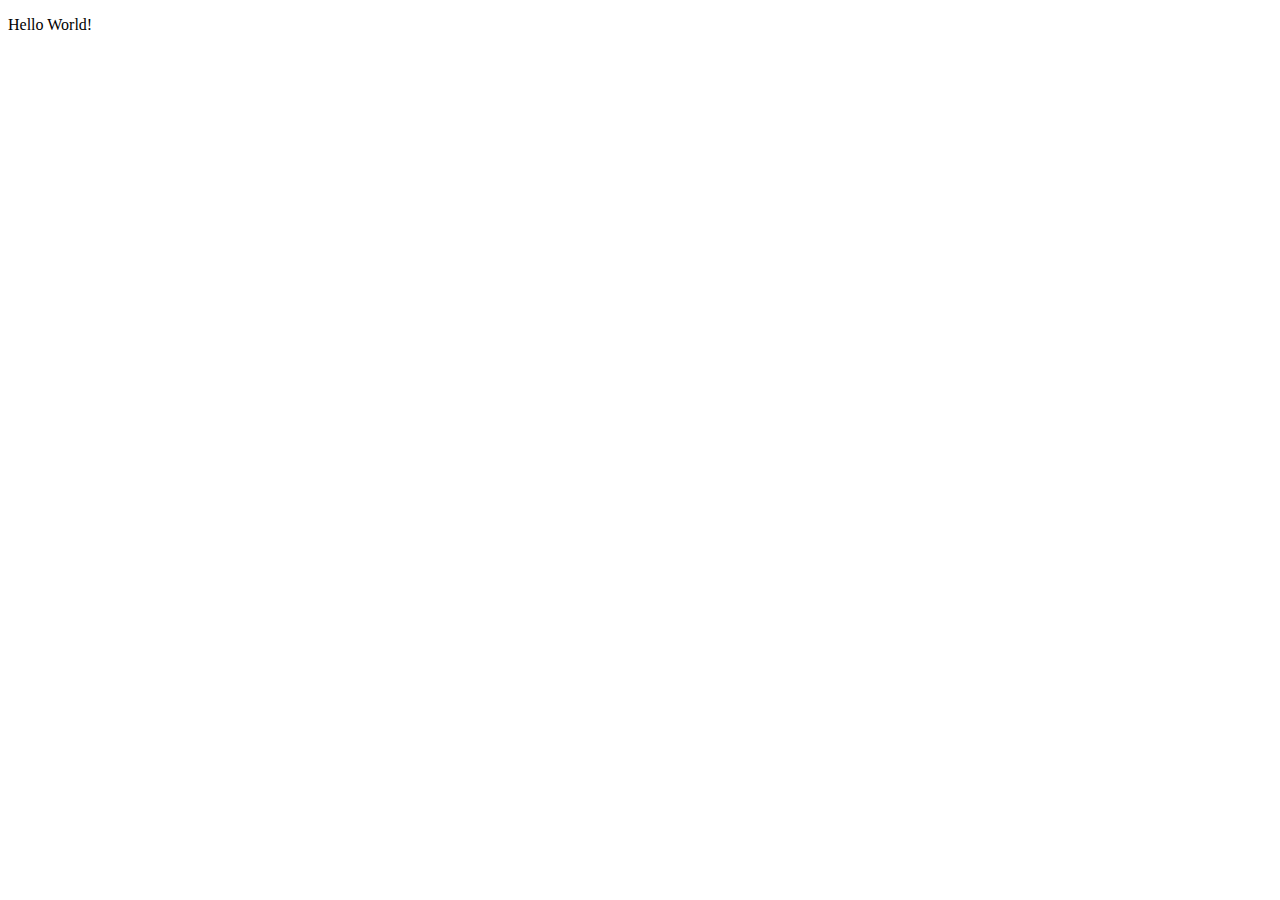
==== index.html @ abfd8ae1 "Initial commit" ====
<!DOCTYPE html>
<html>
<head>
    <meta charset="utf-8" />
    <meta http-equiv="X-UA-Compatible" content="IE=edge">
    <title>Page Title</title>
    <meta name="viewport" content="width=device-width, initial-scale=1">
    <link rel="stylesheet" type="text/css" media="screen" href="main.css" />
    <script src="js/jquery-3.3.1.js"></script>
    <script src="main.js"></script>
</head>
<body>
    <p>Hello World!</p>
</body>
</html>
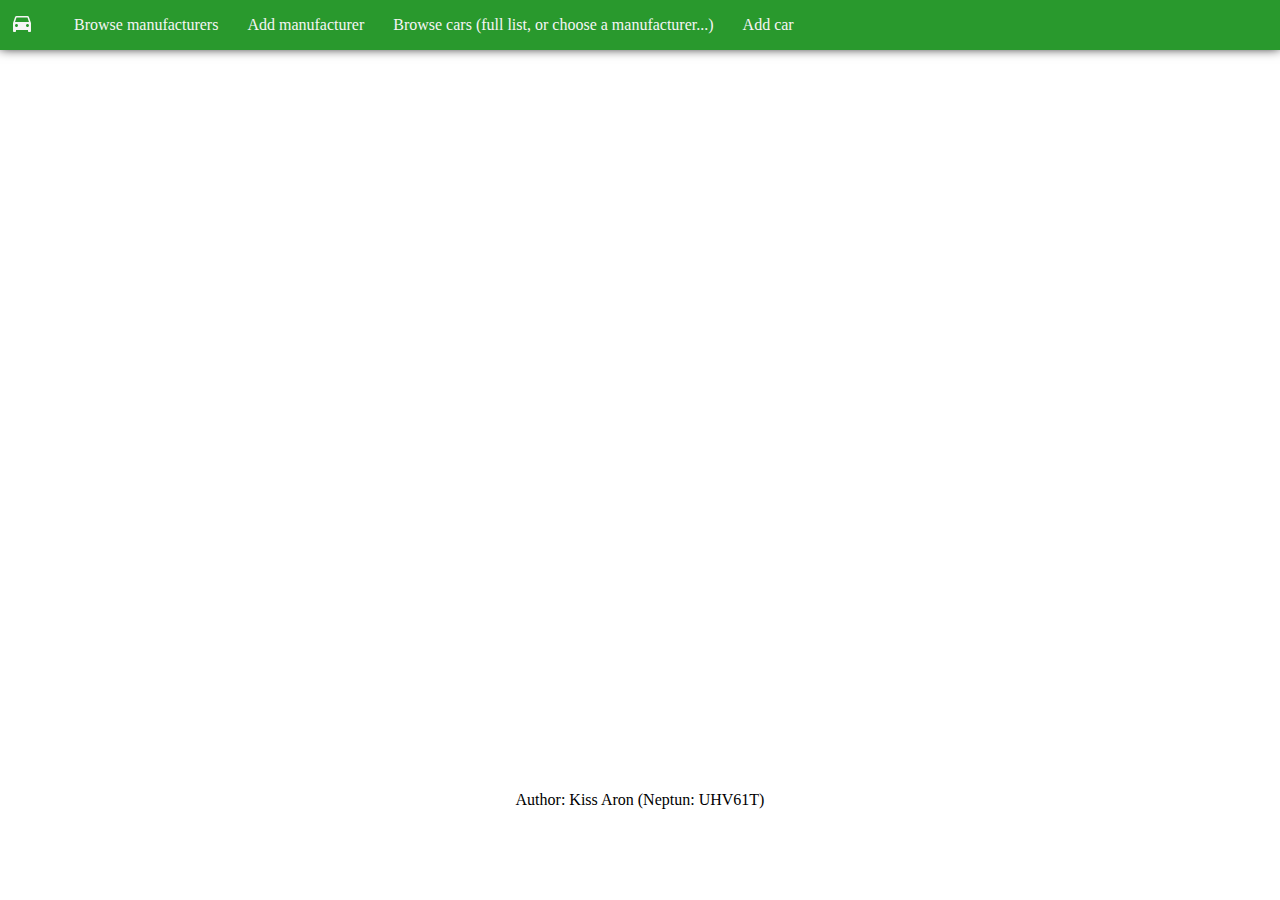
==== commit 0d97d3d8: "Add basic styling and menubar" ====
--- a/index.html
+++ b/index.html
@@ -3,13 +3,23 @@
 <head>
     <meta charset="utf-8" />
     <meta http-equiv="X-UA-Compatible" content="IE=edge">
-    <title>Page Title</title>
+    <title>Car Registry System | Web Technologies Assignment</title>
     <meta name="viewport" content="width=device-width, initial-scale=1">
-    <link rel="stylesheet" type="text/css" media="screen" href="main.css" />
+    <link rel="stylesheet" type="text/css" media="screen" href="css/main.css" />
     <script src="js/jquery-3.3.1.js"></script>
-    <script src="main.js"></script>
+    <script src="js/main.js"></script>
 </head>
 <body>
-    <p>Hello World!</p>
+    <div id="menubar">
+        <!-- menubar is going to be loaded here-->
+    </div>
+    
+    <div id="content">
+        <!-- page content is going to be loaded here -->
+    </div>
+
+    <div id="footer">
+        <!-- footer is going to be loaded here -->
+    </div>
 </body>
 </html>--- a/css/main.css
+++ b/css/main.css
@@ -0,0 +1,33 @@
+body {
+    margin: 0;
+    font-family: "Segoe UI";
+}
+
+#menubar {
+    background-color: #29992d;
+    color: whitesmoke;
+    width: 100%;
+    box-shadow: 0px -2px 11px 0px black;
+    display: flex;
+    align-items: center;
+}
+
+#menubar .brand {
+    padding-left: 10px;
+}
+
+#menubar ul  li {
+    display: inline;
+    list-style:none;
+    margin-right: 25px;
+}
+
+#content {
+    padding: 20px 20px 20px 20px;
+    margin: 10px 10px 10px 10px;
+    min-height: 75vh;
+}
+
+#footer {
+    text-align: center;
+}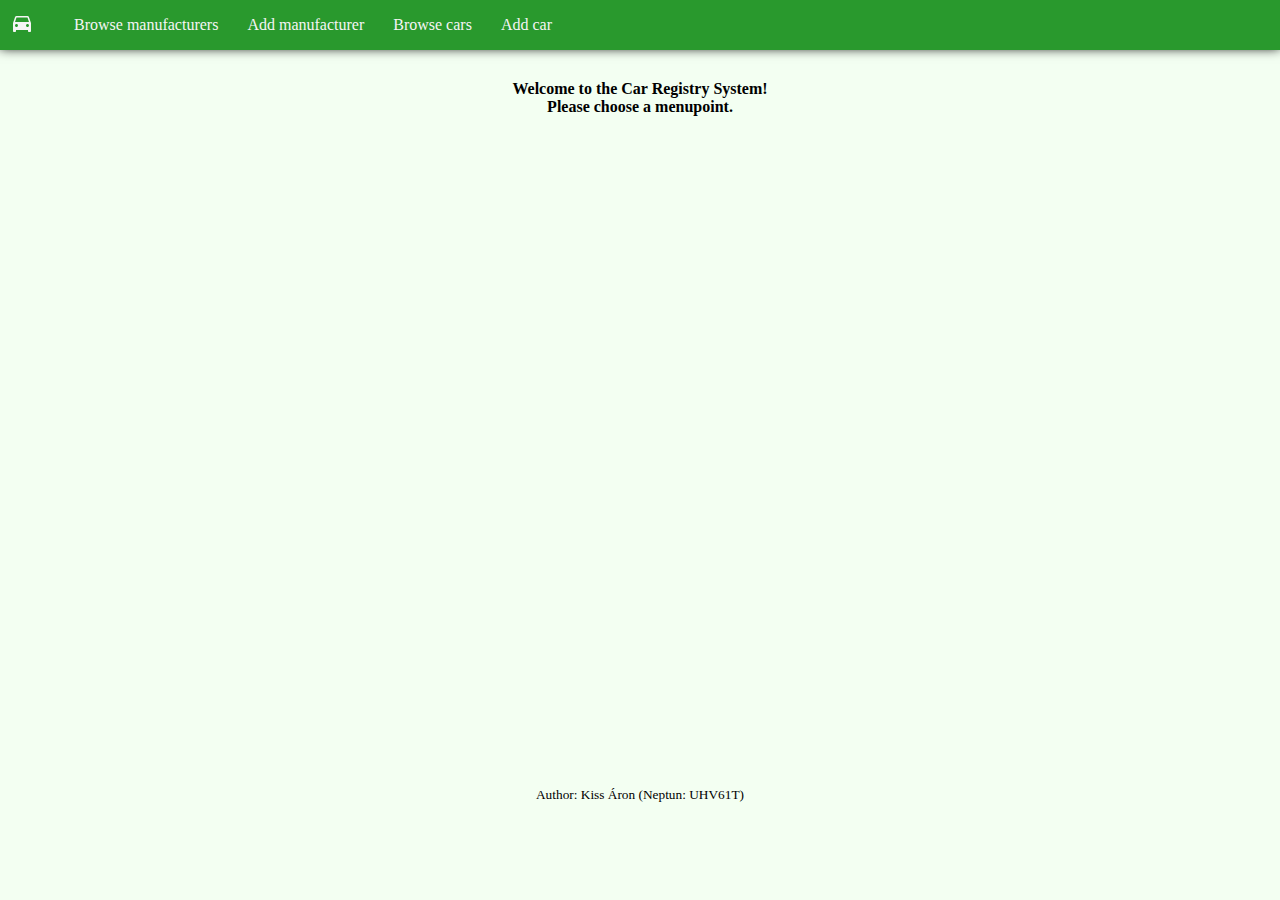
==== commit 13182415: "Add welcome message to index.html" ====
--- a/index.html
+++ b/index.html
@@ -16,6 +16,10 @@
     
     <div id="content">
         <!-- page content is going to be loaded here -->
+        <div class="welcome-msg">
+            Welcome to the Car Registry System!<br>
+            Please choose a menupoint.
+        </div>
     </div>
 
     <div id="footer">
--- a/css/main.css
+++ b/css/main.css
@@ -1,7 +1,12 @@
 body {
     margin: 0;
     font-family: "Segoe UI";
+    background-color: #f3fff2;
 }
+
+/*
+    Menubar style
+*/
 
 #menubar {
     background-color: #29992d;
@@ -14,19 +19,72 @@
 
 #menubar .brand {
     padding-left: 10px;
+    vertical-align: middle;
 }
 
 #menubar ul  li {
     display: inline;
     list-style:none;
     margin-right: 25px;
+    cursor: pointer;
 }
 
+/*
+    General style definitions for content section
+*/
+
 #content {
-    padding: 20px 20px 20px 20px;
-    margin: 10px 10px 10px 10px;
+    padding: 20px;
+    margin: 10px;
     min-height: 75vh;
 }
+
+#content .welcome-msg {
+    font-weight: bold;
+    text-align: center;
+}
+
+#content table {
+    margin: auto;
+}
+
+#content table, th, td {
+    border: 1px solid green;
+}
+
+#content td, th {
+    padding: 5px;
+    vertical-align: middle;
+}
+
+#content .form-table, #content .form-table td, #content .form-table th {
+    border: 0;
+}
+
+#content .success-msg {
+    background: green;
+    color: whitesmoke;
+    text-align: center;
+}
+
+#content .fail-msg {
+    background: red;
+    color: whitesmoke;
+    text-align: center;
+}
+
+#content .centered-content {
+    text-align: center;
+}
+
+#content .bottom-margin {
+    margin-bottom: 10px;
+}
+
+
+/*
+    Footer style
+*/
 
 #footer {
     text-align: center;
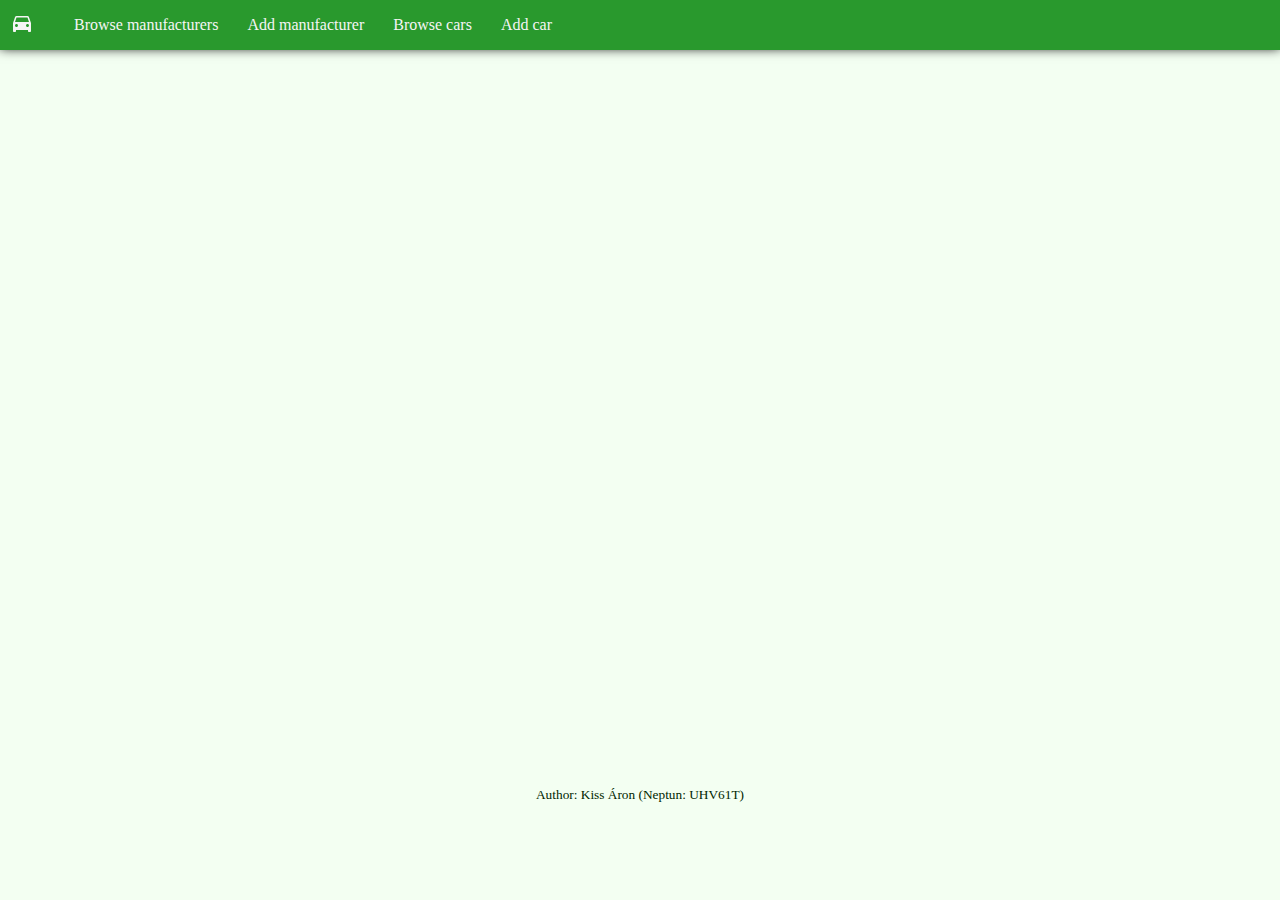
==== commit 662dc2e6: "Put welcome message to separate HTML" ====
--- a/index.html
+++ b/index.html
@@ -16,10 +16,6 @@
     
     <div id="content">
         <!-- page content is going to be loaded here -->
-        <div class="welcome-msg">
-            Welcome to the Car Registry System!<br>
-            Please choose a menupoint.
-        </div>
     </div>
 
     <div id="footer">
--- a/css/main.css
+++ b/css/main.css
@@ -2,6 +2,7 @@
     margin: 0;
     font-family: "Segoe UI";
     background-color: #f3fff2;
+    color: #002600;
 }
 
 /*
@@ -81,6 +82,18 @@
     margin-bottom: 10px;
 }
 
+#content .form-btn {
+    padding-right: 30px;
+    padding-left: 30px;
+    padding-top: 7px;
+    padding-bottom: 7px;
+    border-radius: 12px;
+    color: whitesmoke;
+    background-color: #29992d;
+    border: none;
+    cursor: pointer;
+}
+
 
 /*
     Footer style
